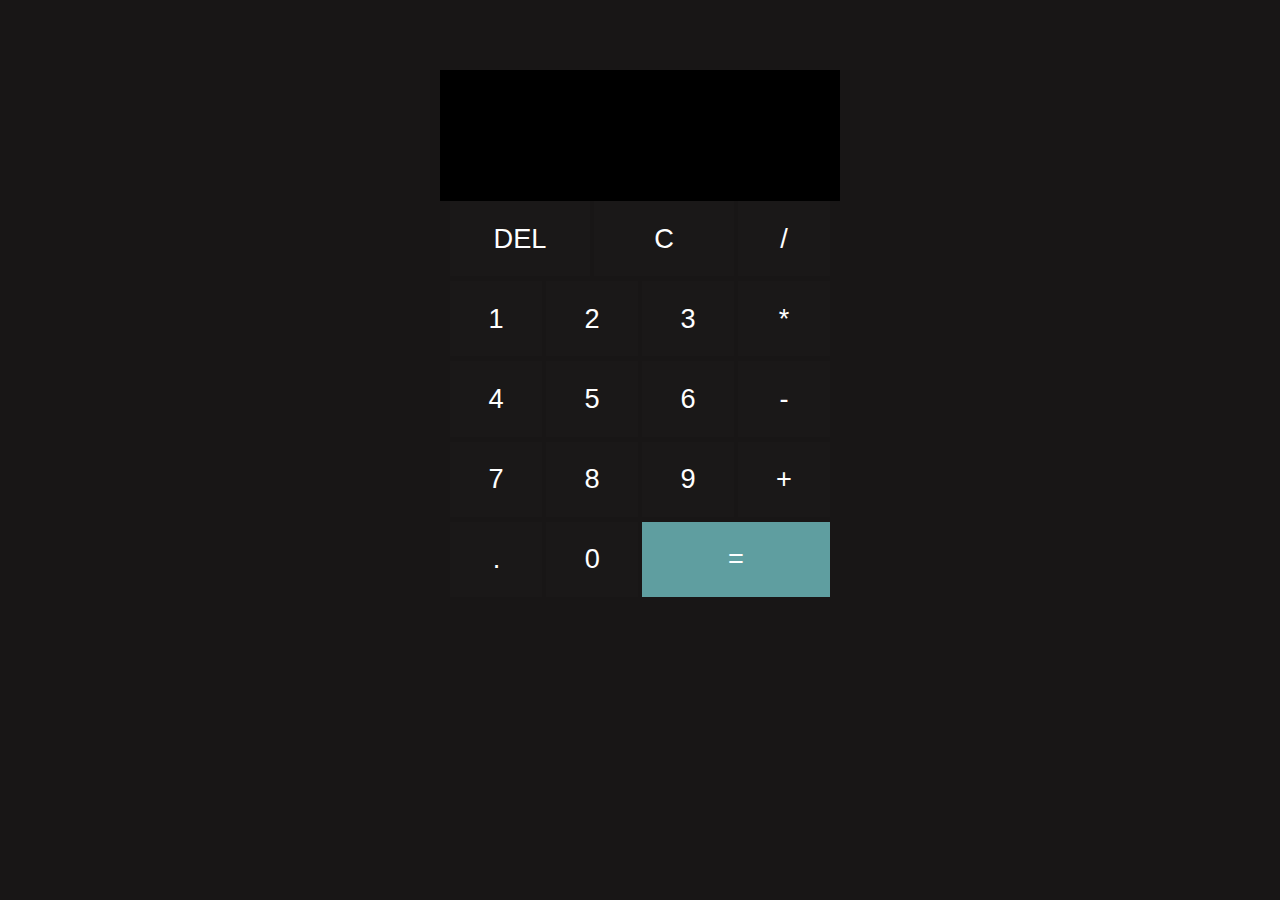
==== index.html @ 975a81a4 "Merge pull request #1 from tkohli/main" ====
<html lang="en">
  <head>
    <link
      href="https://cdn.jsdelivr.net/npm/bootstrap@5.0.1/dist/css/bootstrap.min.css"
      rel="stylesheet"
      integrity="sha384-+0n0xVW2eSR5OomGNYDnhzAbDsOXxcvSN1TPprVMTNDbiYZCxYbOOl7+AMvyTG2x"
      crossorigin="anonymous"
    />
    <script
      src="https://cdn.jsdelivr.net/npm/bootstrap@5.0.1/dist/js/bootstrap.bundle.min.js"
      integrity="sha384-gtEjrD/SeCtmISkJkNUaaKMoLD0//ElJ19smozuHV6z3Iehds+3Ulb9Bn9Plx0x4"
      crossorigin="anonymous"
    ></script>
    <script
      src="https://cdn.jsdelivr.net/npm/@popperjs/core@2.9.2/dist/umd/popper.min.js"
      integrity="sha384-IQsoLXl5PILFhosVNubq5LC7Qb9DXgDA9i+tQ8Zj3iwWAwPtgFTxbJ8NT4GN1R8p"
      crossorigin="anonymous"
    ></script>
    <script
      src="https://cdn.jsdelivr.net/npm/bootstrap@5.0.1/dist/js/bootstrap.min.js"
      integrity="sha384-Atwg2Pkwv9vp0ygtn1JAojH0nYbwNJLPhwyoVbhoPwBhjQPR5VtM2+xf0Uwh9KtT"
      crossorigin="anonymous"
    ></script>
    <meta http-equiv="X-UA-Compatible" content="IE=edge" />
    <meta name="viewport" content="width=device-width, initial-scale=1.0" />
    <link rel="stylesheet" href="style.css" />
    <script src="script.js" defer></script>
    <title>Calculator</title>
  </head>
  <body>
    <div class="container gap-3 align-self-center">
      <div class="col" align="center">
        <div class="p-3 output">
          <div data-previous class="previous"></div>
          <div data-current class="current"></div>
        </div>
        <div>
          <button data-delete class="size">DEL</button>
          <button data-clear class="size">C</button>
          <button data-operation>/</button><br />
          <button data-numbers>1</button>
          <button data-numbers>2</button>
          <button data-numbers>3</button>
          <button data-operation>*</button><br />
          <button data-numbers>4</button>
          <button data-numbers>5</button>
          <button data-numbers>6</button>
          <button data-operation>-</button><br />
          <button data-numbers>7</button>
          <button data-numbers>8</button>
          <button data-numbers>9</button>
          <button data-operation>+</button><br />
          <button data-numbers>.</button>
          <button data-numbers>0</button>
          <button data-equals class="size1">=</button>
        </div>
      </div>
    </div>
  </body>
</html>
---- style.css ----
body {
  background-color: rgb(24, 22, 22);
}

.output {
  margin: auto;
  margin-top: 70px;
  min-height: 110px;
  width: 380px;
  align-items: flex-end;
  border-bottom: 1px solid black;
  color: white;
  text-align: end;
  background-color: black;
  word-wrap: break-word;
  word-break: break-all;
  padding: 10px;
}
.output .previous {
  color: rgb(219, 212, 202);
  font-size: 1.5rem;
}
.output .current {
  color: white;
  font-size: 2.5rem;
}
.buttons {
  padding: 5px;
}
button {
  height: 4.7rem;
  width: 5.75rem;
  background-color: rgb(26, 24, 24);
  color: white;
  border: 0px;
  margin-bottom: 5px;
  font-size: 1.7rem;
}
button:hover {
  background-color: rgb(44, 44, 44);
  border: 1px solid cyan;
}
.size {
  width: 8.75rem;
}
.size1 {
  width: 11.7rem;
  background-color: cadetblue;
}
.size1:hover {
  background-color: #72e2e6d3;
}
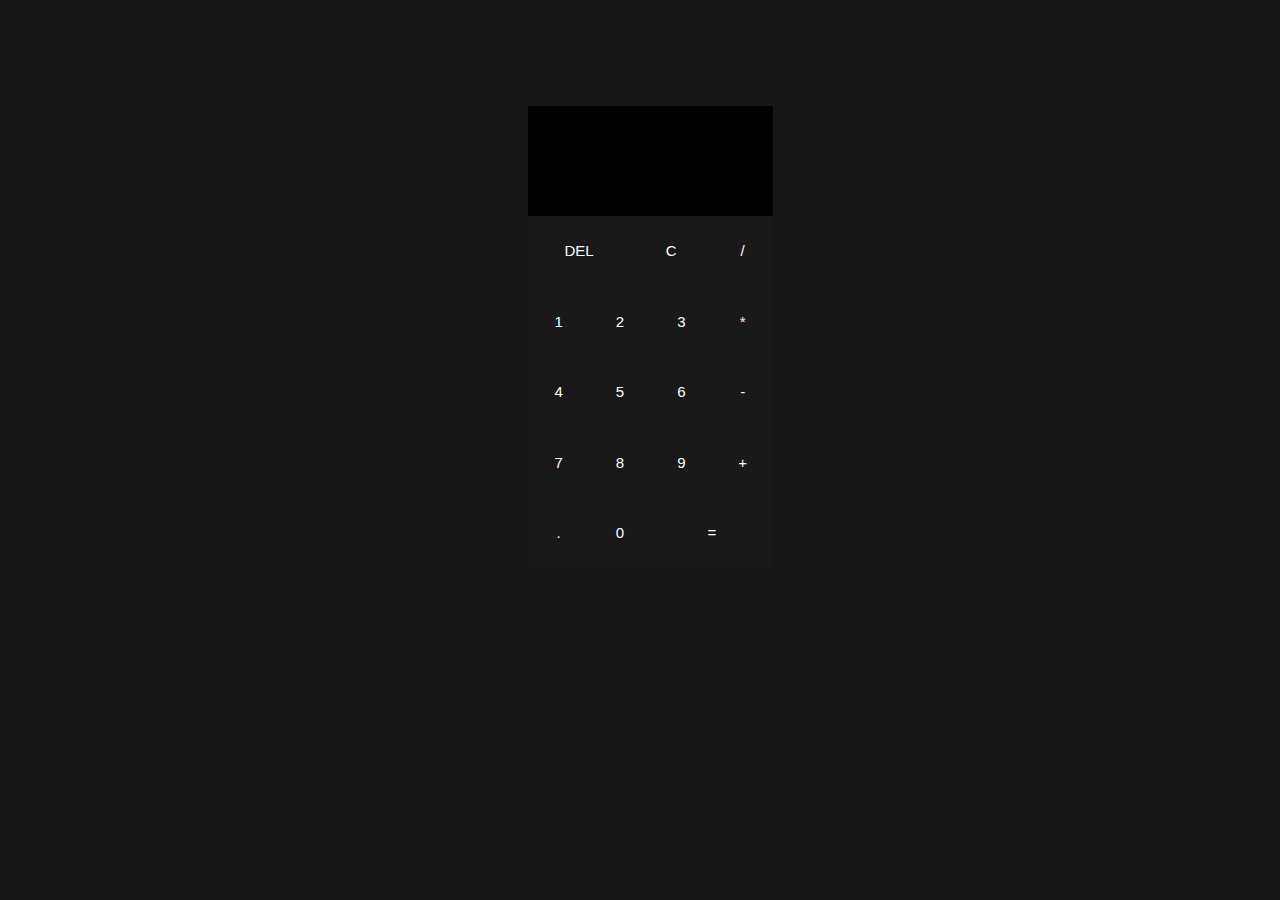
==== commit ee130e88: "w3-css update" ====
--- a/index.html
+++ b/index.html
@@ -1,60 +1,106 @@
-<html lang="en">
-  <head>
-    <link
-      href="https://cdn.jsdelivr.net/npm/bootstrap@5.0.1/dist/css/bootstrap.min.css"
-      rel="stylesheet"
-      integrity="sha384-+0n0xVW2eSR5OomGNYDnhzAbDsOXxcvSN1TPprVMTNDbiYZCxYbOOl7+AMvyTG2x"
-      crossorigin="anonymous"
-    />
-    <script
-      src="https://cdn.jsdelivr.net/npm/bootstrap@5.0.1/dist/js/bootstrap.bundle.min.js"
-      integrity="sha384-gtEjrD/SeCtmISkJkNUaaKMoLD0//ElJ19smozuHV6z3Iehds+3Ulb9Bn9Plx0x4"
-      crossorigin="anonymous"
-    ></script>
-    <script
-      src="https://cdn.jsdelivr.net/npm/@popperjs/core@2.9.2/dist/umd/popper.min.js"
-      integrity="sha384-IQsoLXl5PILFhosVNubq5LC7Qb9DXgDA9i+tQ8Zj3iwWAwPtgFTxbJ8NT4GN1R8p"
-      crossorigin="anonymous"
-    ></script>
-    <script
-      src="https://cdn.jsdelivr.net/npm/bootstrap@5.0.1/dist/js/bootstrap.min.js"
-      integrity="sha384-Atwg2Pkwv9vp0ygtn1JAojH0nYbwNJLPhwyoVbhoPwBhjQPR5VtM2+xf0Uwh9KtT"
-      crossorigin="anonymous"
-    ></script>
-    <meta http-equiv="X-UA-Compatible" content="IE=edge" />
-    <meta name="viewport" content="width=device-width, initial-scale=1.0" />
-    <link rel="stylesheet" href="style.css" />
-    <script src="script.js" defer></script>
-    <title>Calculator</title>
-  </head>
+<!DOCTYPE html>
+<html>
+  <title>W3.CSS</title>
+  <link rel="stylesheet" href="style.css" />
+  <meta name="viewport" content="width=device-width, initial-scale=1" />
+  <link rel="stylesheet" href="https://www.w3schools.com/w3css/4/w3.css" />
+  <script src="script.js" defer></script>
   <body>
-    <div class="container gap-3 align-self-center">
-      <div class="col" align="center">
-        <div class="p-3 output">
-          <div data-previous class="previous"></div>
-          <div data-current class="current"></div>
+  
+    <div class="w3-panel w3-container" style='position: absolute;
+top: 10%;
+left: 40%;
+right:0%;'>
+
+      <div class="w3-col m4 w3-dark-grey ">
+        <div class="w3-row">
+          <div class="col">
+            <div class="output">
+              <div data-previous class="previous"></div>
+              <div data-current class="current"></div>
+            </div>
+          </div>
         </div>
-        <div>
-          <button data-delete class="size">DEL</button>
-          <button data-clear class="size">C</button>
-          <button data-operation>/</button><br />
-          <button data-numbers>1</button>
-          <button data-numbers>2</button>
-          <button data-numbers>3</button>
-          <button data-operation>*</button><br />
-          <button data-numbers>4</button>
-          <button data-numbers>5</button>
-          <button data-numbers>6</button>
-          <button data-operation>-</button><br />
-          <button data-numbers>7</button>
-          <button data-numbers>8</button>
-          <button data-numbers>9</button>
-          <button data-operation>+</button><br />
-          <button data-numbers>.</button>
-          <button data-numbers>0</button>
-          <button data-equals class="size1">=</button>
+        <div class="w3-row ">
+          <button data-delete class="w3-col m5 button">DEL</button>
+          <button data-clear class="w3-col m4">C</button>
+          <button data-operation class="w3-col m3">/</button>  
         </div>
+        <div class="w3-row">
+          <button data-numbers class="w3-col m3 button">1</button>
+            <button data-numbers class="w3-col m3 button">2</button>
+            <button data-numbers class="w3-col m3 button">3</button>
+            <button data-operation class="w3-col m3 button">*</button> 
+        </div>
+        <div class="w3-row">
+          <button data-numbers class="w3-col m3 button">4</button>
+            <button data-numbers class="w3-col m3 button">5</button>
+            <button data-numbers class="w3-col m3 button">6</button>
+            <button data-operation class="w3-col m3 button">-</button> 
+        </div>
+        <div class="w3-row">
+          <button data-numbers class="w3-col m3 button">7</button>
+            <button data-numbers class="w3-col m3 button">8</button>
+            <button data-numbers class="w3-col m3 button">9</button>
+            <button data-operation class="w3-col m3 button">+</button> 
+        </div>
+        <div class="w3-row">
+          <button data-numbers class="w3-col m3 button">.</button>
+            <button data-numbers class="w3-col m3 button">0</button>
+            <button data-equals class="w3-col m6 button">=</button> 
+        </div>
+                </div>  
       </div>
     </div>
   </body>
 </html>
+
+          <!--<div class="w3-col m8 l9">
+            <p>
+              12 columns on a small screen, 4 on a medium screen, and 3 on a
+              large screen.
+            </p>
+          </div>
+          <div class="w3-col m4 l3">
+            <p>
+              12 columns on a small screen, 8 on a medium screen, and 9 on a
+              large screen.
+            </p>
+          </div>
+        </div>
+        <div class="container gap-3">
+          <div class="row">
+            <div class="col">
+              <button data-delete class="size">DEL</button>
+            </div>
+            <div class="col">
+              <button data-clear class="size">C</button>
+            </div>
+            <div class="col">
+              <button data-operation>/</button>
+            </div>
+          </div>
+          <div class="row">
+            <button data-numbers>1</button>
+            <button data-numbers>2</button>
+            <button data-numbers>3</button>
+            <button data-operation>*</button>
+          </div>
+          <div class="row">
+            <button data-numbers>4</button>
+            <button data-numbers>5</button>
+            <button data-numbers>6</button>
+            <button data-operation>-</button>
+          </div>
+          <div class="row">
+            <button data-numbers>7</button>
+            <button data-numbers>8</button>
+            <button data-numbers>9</button>
+            <button data-operation>+</button>
+          </div>
+          <div class="row">
+            <button data-numbers>.</button>
+            <button data-numbers>0</button>
+            <button data-equals class="size1">=</button>
+          </div>-->
+          
--- a/style.css
+++ b/style.css
@@ -4,9 +4,7 @@
 
 .output {
   margin: auto;
-  margin-top: 70px;
   min-height: 110px;
-  width: 380px;
   align-items: flex-end;
   border-bottom: 1px solid black;
   color: white;
@@ -32,7 +30,7 @@
   width: 5.75rem;
   background-color: rgb(26, 24, 24);
   color: white;
-  border: 0px;
+  border: 10px;
   margin-bottom: 5px;
   font-size: 1.7rem;
 }
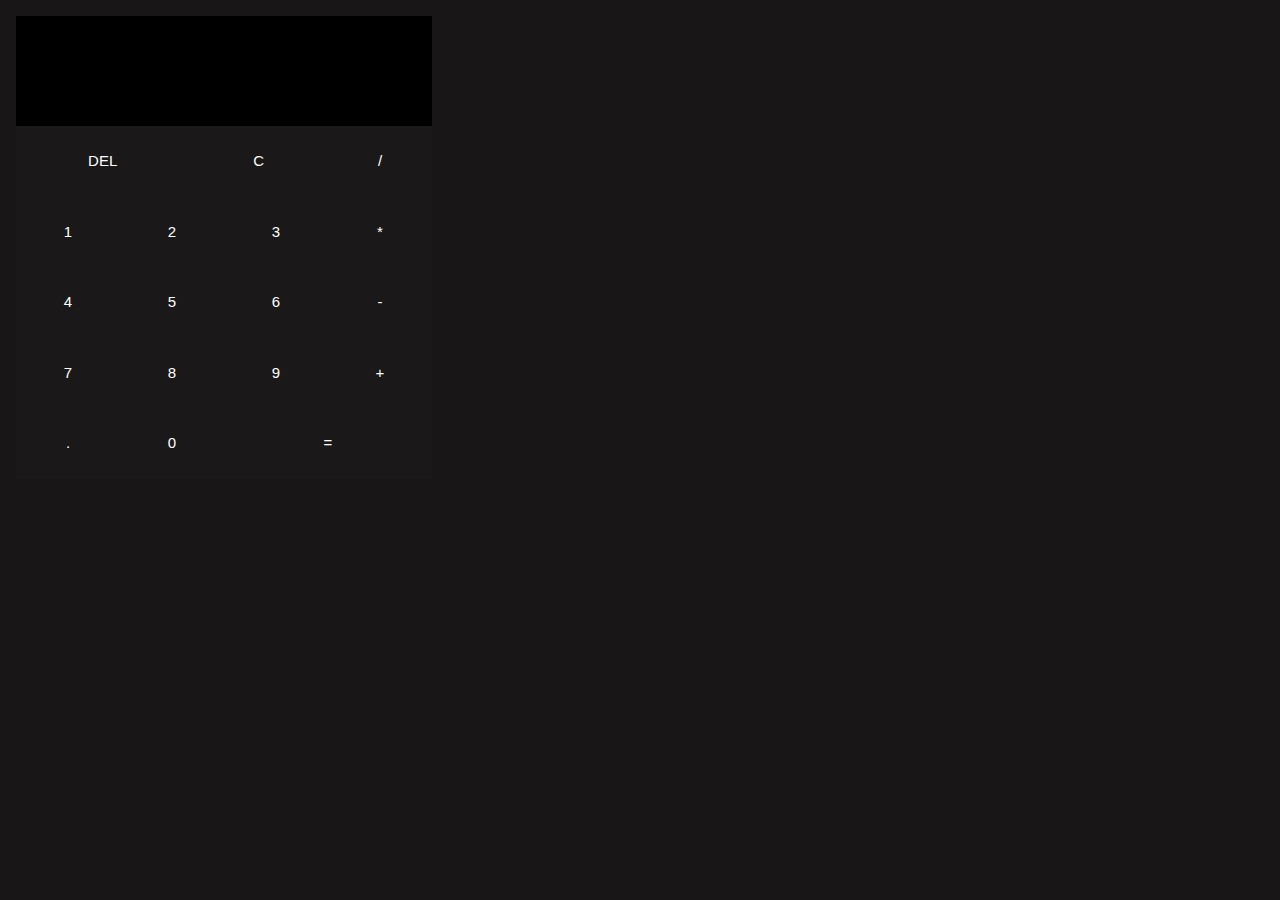
==== commit bba93bf5: "Merge pull request #2 from tkohli/main" ====
--- a/index.html
+++ b/index.html
@@ -1,16 +1,13 @@
 <!DOCTYPE html>
 <html>
-  <title>W3.CSS</title>
+  <title>Calculator</title>
   <link rel="stylesheet" href="style.css" />
   <meta name="viewport" content="width=device-width, initial-scale=1" />
   <link rel="stylesheet" href="https://www.w3schools.com/w3css/4/w3.css" />
   <script src="script.js" defer></script>
   <body>
   
-    <div class="w3-panel w3-container" style='position: absolute;
-top: 10%;
-left: 40%;
-right:0%;'>
+    <div class="w3-panel w3-container">
 
       <div class="w3-col m4 w3-dark-grey ">
         <div class="w3-row">
@@ -22,85 +19,35 @@
           </div>
         </div>
         <div class="w3-row ">
-          <button data-delete class="w3-col m5 button">DEL</button>
-          <button data-clear class="w3-col m4">C</button>
-          <button data-operation class="w3-col m3">/</button>  
+          <button data-delete class="w3-col m5 s5 button">DEL</button>
+          <button data-clear class="w3-col m4 s4">C</button>
+          <button data-operation class="w3-col m3 s3">/</button>  
         </div>
         <div class="w3-row">
-          <button data-numbers class="w3-col m3 button">1</button>
-            <button data-numbers class="w3-col m3 button">2</button>
-            <button data-numbers class="w3-col m3 button">3</button>
-            <button data-operation class="w3-col m3 button">*</button> 
+          <button data-numbers class="w3-col m3 s3 button">1</button>
+            <button data-numbers class="w3-col m3 s3 button">2</button>
+            <button data-numbers class="w3-col m3 s3 button">3</button>
+            <button data-operation class="w3-col m3 s3 button">*</button> 
         </div>
         <div class="w3-row">
-          <button data-numbers class="w3-col m3 button">4</button>
-            <button data-numbers class="w3-col m3 button">5</button>
-            <button data-numbers class="w3-col m3 button">6</button>
-            <button data-operation class="w3-col m3 button">-</button> 
+          <button data-numbers class="w3-col m3 s3 button">4</button>
+            <button data-numbers class="w3-col m3 s3 button">5</button>
+            <button data-numbers class="w3-col m3 s3 button">6</button>
+            <button data-operation class="w3-col m3 s3 button">-</button> 
         </div>
         <div class="w3-row">
-          <button data-numbers class="w3-col m3 button">7</button>
-            <button data-numbers class="w3-col m3 button">8</button>
-            <button data-numbers class="w3-col m3 button">9</button>
-            <button data-operation class="w3-col m3 button">+</button> 
+          <button data-numbers class="w3-col m3 s3 button">7</button>
+            <button data-numbers class="w3-col m3 s3 button">8</button>
+            <button data-numbers class="w3-col m3 s3 button">9</button>
+            <button data-operation class="w3-col m3 s3 button">+</button> 
         </div>
         <div class="w3-row">
-          <button data-numbers class="w3-col m3 button">.</button>
-            <button data-numbers class="w3-col m3 button">0</button>
-            <button data-equals class="w3-col m6 button">=</button> 
+          <button data-numbers class="w3-col m3 s3 button">.</button>
+            <button data-numbers class="w3-col m3 s3 button">0</button>
+            <button data-equals class="w3-col m6 s6 button">=</button> 
         </div>
                 </div>  
       </div>
     </div>
   </body>
-</html>
-
-          <!--<div class="w3-col m8 l9">
-            <p>
-              12 columns on a small screen, 4 on a medium screen, and 3 on a
-              large screen.
-            </p>
-          </div>
-          <div class="w3-col m4 l3">
-            <p>
-              12 columns on a small screen, 8 on a medium screen, and 9 on a
-              large screen.
-            </p>
-          </div>
-        </div>
-        <div class="container gap-3">
-          <div class="row">
-            <div class="col">
-              <button data-delete class="size">DEL</button>
-            </div>
-            <div class="col">
-              <button data-clear class="size">C</button>
-            </div>
-            <div class="col">
-              <button data-operation>/</button>
-            </div>
-          </div>
-          <div class="row">
-            <button data-numbers>1</button>
-            <button data-numbers>2</button>
-            <button data-numbers>3</button>
-            <button data-operation>*</button>
-          </div>
-          <div class="row">
-            <button data-numbers>4</button>
-            <button data-numbers>5</button>
-            <button data-numbers>6</button>
-            <button data-operation>-</button>
-          </div>
-          <div class="row">
-            <button data-numbers>7</button>
-            <button data-numbers>8</button>
-            <button data-numbers>9</button>
-            <button data-operation>+</button>
-          </div>
-          <div class="row">
-            <button data-numbers>.</button>
-            <button data-numbers>0</button>
-            <button data-equals class="size1">=</button>
-          </div>-->
-          
+</html>